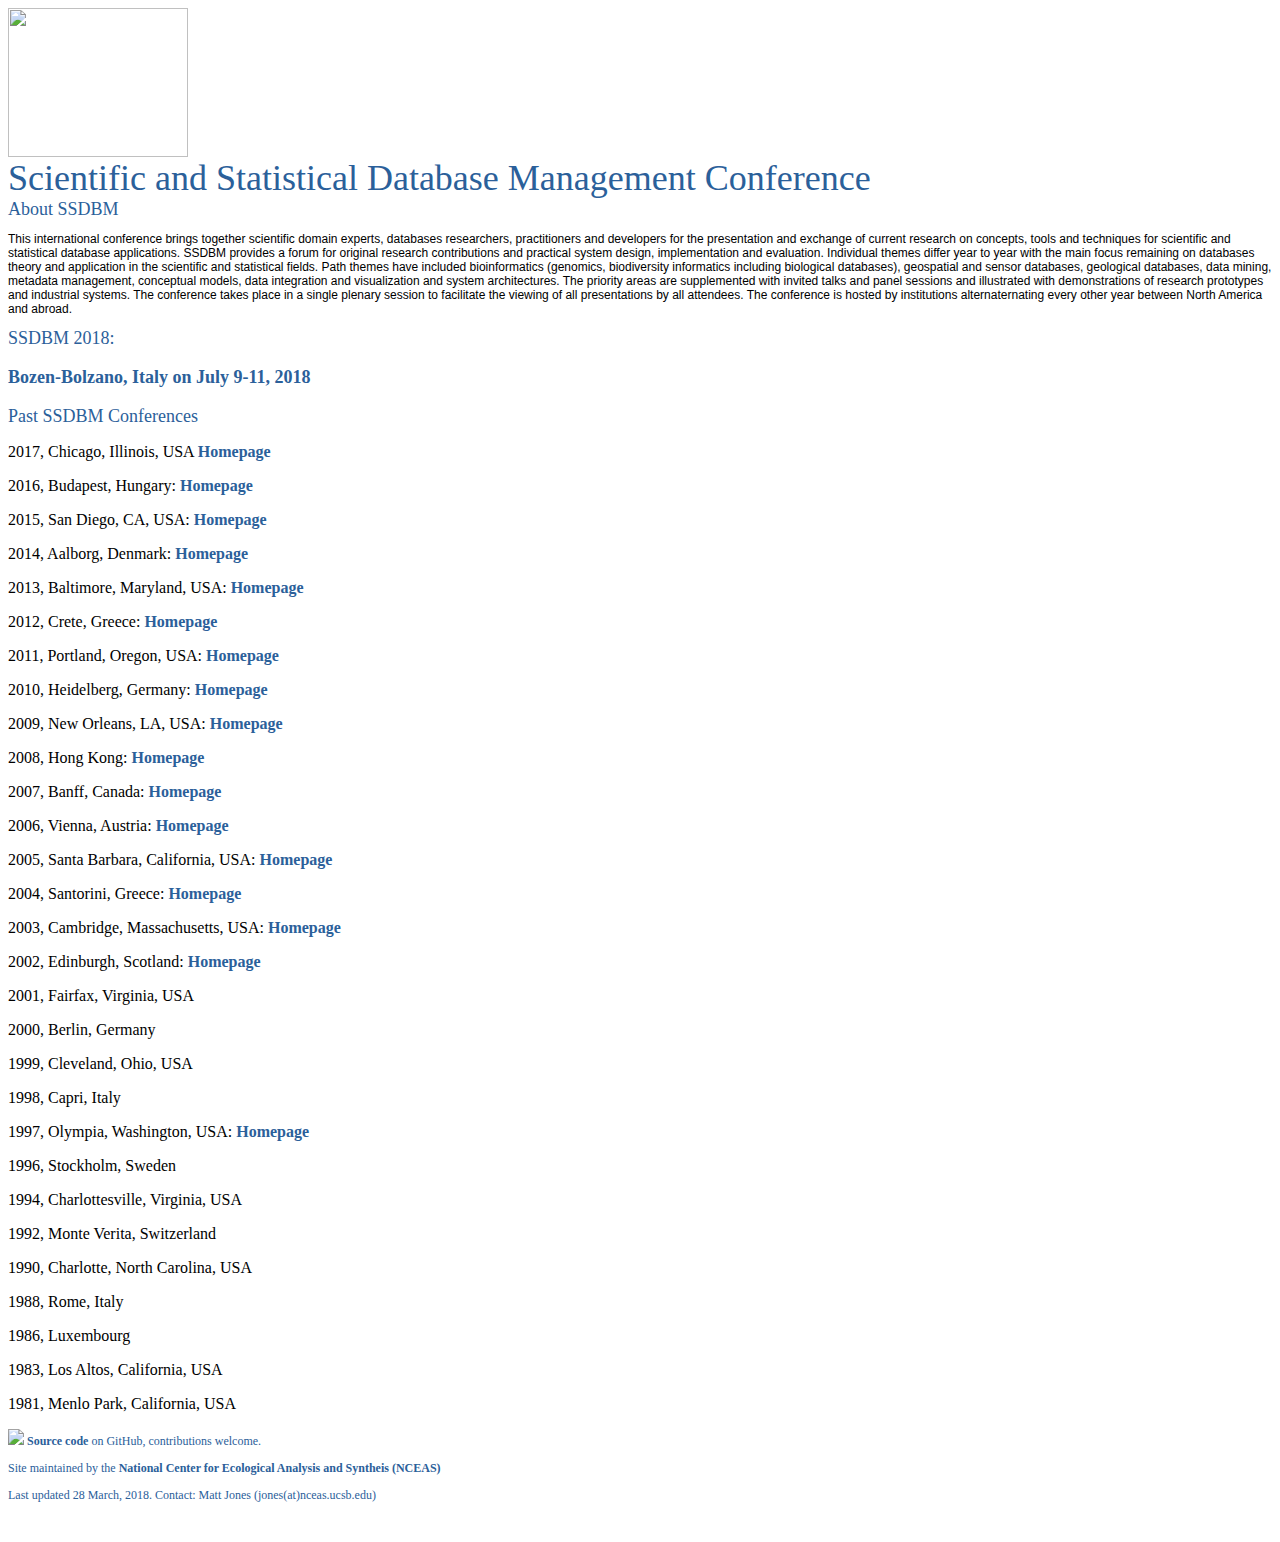
==== index.html @ 3393d4aa "Updated date header to 2018." ====
<!DOCTYPE HTML PUBLIC "-//W3C//DTD HTML 4.01 Transitional//EN">
<html>
<head>
<title>Scientific and Statistical Database Management Conference</title>
<link href="ssdbm-styles.css" rel="stylesheet" type="text/css">
</head>

<body>
<div id="header"><img class="HeaderLogo" src="ssdbmlogo.jpg" width="180" height="149"></div>
<div id="title" class="Header">Scientific and Statistical Database Management Conference </div>
<div id="HeaderBorder-bottom"></div>
<div id="HeaderBorder-left"></div>

<div id="about-section" class="SecondHeader">About SSDBM </div>
<div id="summary-section">
  <p class="BodyText">This international conference brings together scientific
    domain experts, databases researchers, practitioners and developers for the
    presentation and exchange of current research on concepts, tools and techniques
    for scientific and statistical database applications. SSDBM provides a forum
    for original research contributions and practical system design, implementation
    and evaluation. Individual themes differ year to year with the main focus
    remaining on databases theory and application in the scientific and statistical
    fields. Path themes have included bioinformatics (genomics, biodiversity informatics
    including biological databases), geospatial and sensor databases, geological
    databases, data mining, metadata management, conceptual models, data integration
    and visualization and system architectures. The priority areas are supplemented
    with invited talks and panel sessions and illustrated with demonstrations
    of research prototypes and industrial systems. The conference takes place
    in a single plenary session to facilitate the viewing of all presentations
    by all attendees. The conference is hosted by institutions alternaternating
    every other year between North America and abroad.</p>
</div>

<div id="current-title" class="SecondHeader">SSDBM 2018:
  <p class="ConfList"><a href="http://ssdbm2018.inf.unibz.it/">Bozen-Bolzano, Italy on July 9-11, 2018</a></p>
</div>
<div id="past-conferences" class="SecondHeader">Past SSDBM Conferences</div>
<div id="conflist">
  <p class="ConfList">2017, Chicago, Illinois, USA <a href="http://ssdbm2017.eecs.northwestern.edu/">Homepage</a></p>
  <p class="Conflist">2016, Budapest, Hungary: <a href="http://ssdbm2016.org/">Homepage</a></p>
  <p class="Conflist">2015, San Diego, CA, USA: <a href="http://www.ssdbm2015.org/">Homepage</a></p>
  <p class="Conflist">2014, Aalborg, Denmark: <a href="http://ssdbm2014.org/">Homepage</a></p>
  <p class="Conflist">2013, Baltimore, Maryland, USA: <a href="http://www.ssdbm2013.org/">Homepage</a></p>
  <p class="Conflist">2012, Crete, Greece: <a href="http://cgi.di.uoa.gr/~ssdbm12">Homepage</a></p>
  <p class="Conflist">2011, Portland, Oregon, USA: <a href="http://ssdbm2011.ssdbm.org">Homepage</a></p>
  <p class="Conflist">2010, Heidelberg, Germany: <a href="http://dbs.ifi.uni-heidelberg.de/ssdbm2010/">Homepage</a></p>
  <p class="Conflist">2009, New Orleans, LA, USA: <a href="http://ssdbm09.cs.uno.edu/">Homepage</a></p>
  <p class="Conflist">2008, Hong Kong: <a href="http://i.cs.hku.hk/~ssdbm/">Homepage</a></p>
  <p class="Conflist">2007, Banff, Canada: <a href="http://ssdbm2007.cpsc.ucalgary.ca/">Homepage</a></p>
  <p class="Conflist">2006, Vienna, Austria: <a href="http://www.ocg.at/ssdbm2006">Homepage</a></p>
  <p class="Conflist">2005, Santa Barbara, California, USA: <a href="http://2005.ssdbm.org">Homepage</a></p>
  <p class="Conflist">2004, Santorini, Greece: <a href="http://cgi.di.uoa.gr/%7Essdbm04/">Homepage</a></p>
  <p class="Conflist">2003, Cambridge, Massachusetts, USA: <a href="http://hercules.cs.ucr.edu/ssdbm2003/">Homepage</a></p>
  <p class="Conflist">2002, Edinburgh, Scotland: <a href="http://www.ssdbm2002.ed.ac.uk/">Homepage</a></p>
  <p class="Conflist">2001, Fairfax, Virginia, USA</p>
  <p class="Conflist">2000, Berlin, Germany</p>
  <p class="Conflist">1999, Cleveland, Ohio, USA</p>
  <p class="Conflist">1998, Capri, Italy</p>
  <p class="Conflist">1997, Olympia, Washington, USA: <a href="http://www.cs.wisc.edu/%7Eyannis/ssdbm.html">Homepage</a></p>
  <p class="Conflist">1996, Stockholm, Sweden</p>
  <p class="Conflist">1994, Charlottesville, Virginia, USA</p>
  <p class="Conflist">1992, Monte Verita, Switzerland</p>
  <p class="Conflist">1990, Charlotte, North Carolina, USA</p>
  <p class="Conflist">1988, Rome, Italy</p>
  <p class="Conflist">1986, Luxembourg</p>
  <p class="Conflist">1983, Los Altos, California, USA</p>
  <p class="Conflist">1981, Menlo Park, California, USA</p>
</div>
<div id="footer">
  <p class="FourthHeaderCopy"><a href="https://github.com/SSDBM/ssdbm.gihub.io"><img id="github" src="GitHub-Mark-32px.png"/> Source code</a> on GitHub, contributions welcome.</p>
  <p class="FourthHeaderCopy">Site maintained by the <a href="http://www.nceas.ucsb.edu">National Center for Ecological Analysis and Syntheis (NCEAS)</a> </p>
  <p class="FourthHeaderCopy">Last updated 28 March, 2018. Contact: Matt Jones (jones(at)nceas.ucsb.edu) </p>
  <p class="FourthHeaderCopy">&nbsp;</p>
</div>
</body>
</html>
---- ssdbm-styles.css ----
.Header {
  font-family: Haettenschweiler;
  font-size: 36px;
  font-style: normal;
  font-weight: normal;
  color: #2B609A;
  font-variant: normal;
}
.SecondHeader {
  font-family: "Times New Roman", Times, serif;
  font-size: 18px;
  font-weight: normal;
  color: #2B609A;
}
.BodyText {
  font-family: Arial, Helvetica, sans-serif;
  font-size: 12px;
}
.ThirdHeader {
  font-family: "Times New Roman", Times, serif;
  font-size: 14px;
  font-weight: normal;
  color: #2B609A;
}
.FourthHeaderCopy {
  font-family: "Times New Roman", Times, serif;
  font-size: 12px;
  font-weight: normal;
  color: #2B609A;
}
.MenuHeader {
  font-family: Arial, Helvetica, sans-serif;
  font-size: 14px;
  font-weight: bolder;
  color: #FFFFFF;
  font-variant: normal;
}
a {
  font-weight: bolder;
  font-variant: normal;
  text-decoration: none;
  color:#2B609A;
}
a:visited {
  color:#2B609A;
}
a.MenuHeader:visited {
  color:#FFFFFF;
}
a.MenuHeader:hover {
  color:#2B609A;
}
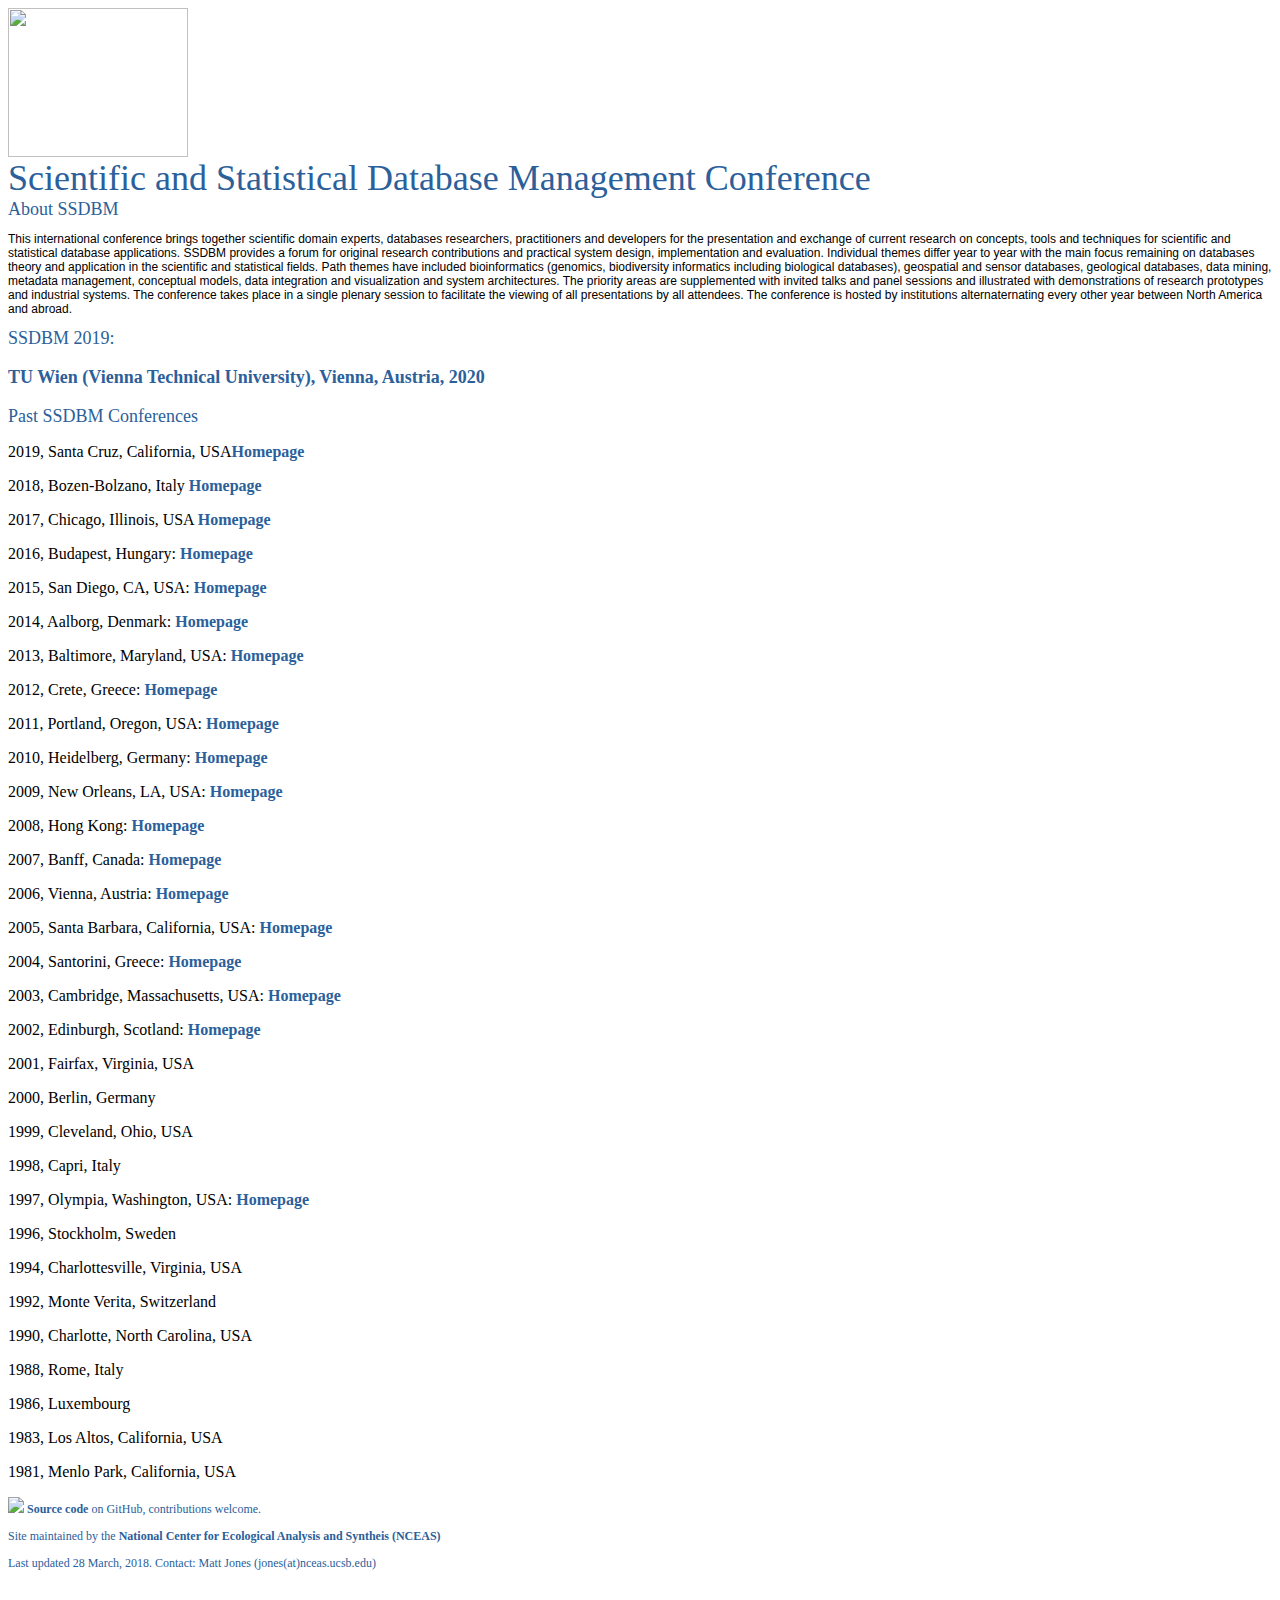
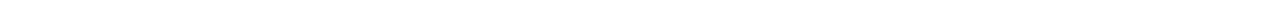
==== commit b156ed42: "updated for 2020" ====
--- a/index.html
+++ b/index.html
@@ -31,13 +31,15 @@
     every other year between North America and abroad.</p>
 </div>
 
-<div id="current-title" class="SecondHeader">SSDBM 2018:
-  <p class="ConfList"><a href="http://ssdbm2018.inf.unibz.it/">Bozen-Bolzano, Italy on July 9-11, 2018</a></p>
+<div id="current-title" class="SecondHeader">SSDBM 2019:
+  <p class="ConfList"><a href="https://ssdbm.org/2020">TU Wien (Vienna Technical University), Vienna, Austria, 2020</a></p>
 </div>
 <div id="past-conferences" class="SecondHeader">Past SSDBM Conferences</div>
 <div id="conflist">
+  <p class="ConfList">2019, Santa Cruz, California, USA<a href="https://www.soe.ucsc.edu/ssdbm19">Homepage</a></p>
+  <p class="ConfList">2018, Bozen-Bolzano, Italy <a href="http://ssdbm.org/2018">Homepage</a></p>
   <p class="ConfList">2017, Chicago, Illinois, USA <a href="http://ssdbm2017.eecs.northwestern.edu/">Homepage</a></p>
-  <p class="Conflist">2016, Budapest, Hungary: <a href="http://ssdbm2016.org/">Homepage</a></p>
+  <p class="Conflist">2016, Budapest, Hungary: <a href="http://www.diamond-congress.hu/archiv/ssdbm2016/">Homepage</a></p>
   <p class="Conflist">2015, San Diego, CA, USA: <a href="http://www.ssdbm2015.org/">Homepage</a></p>
   <p class="Conflist">2014, Aalborg, Denmark: <a href="http://ssdbm2014.org/">Homepage</a></p>
   <p class="Conflist">2013, Baltimore, Maryland, USA: <a href="http://www.ssdbm2013.org/">Homepage</a></p>
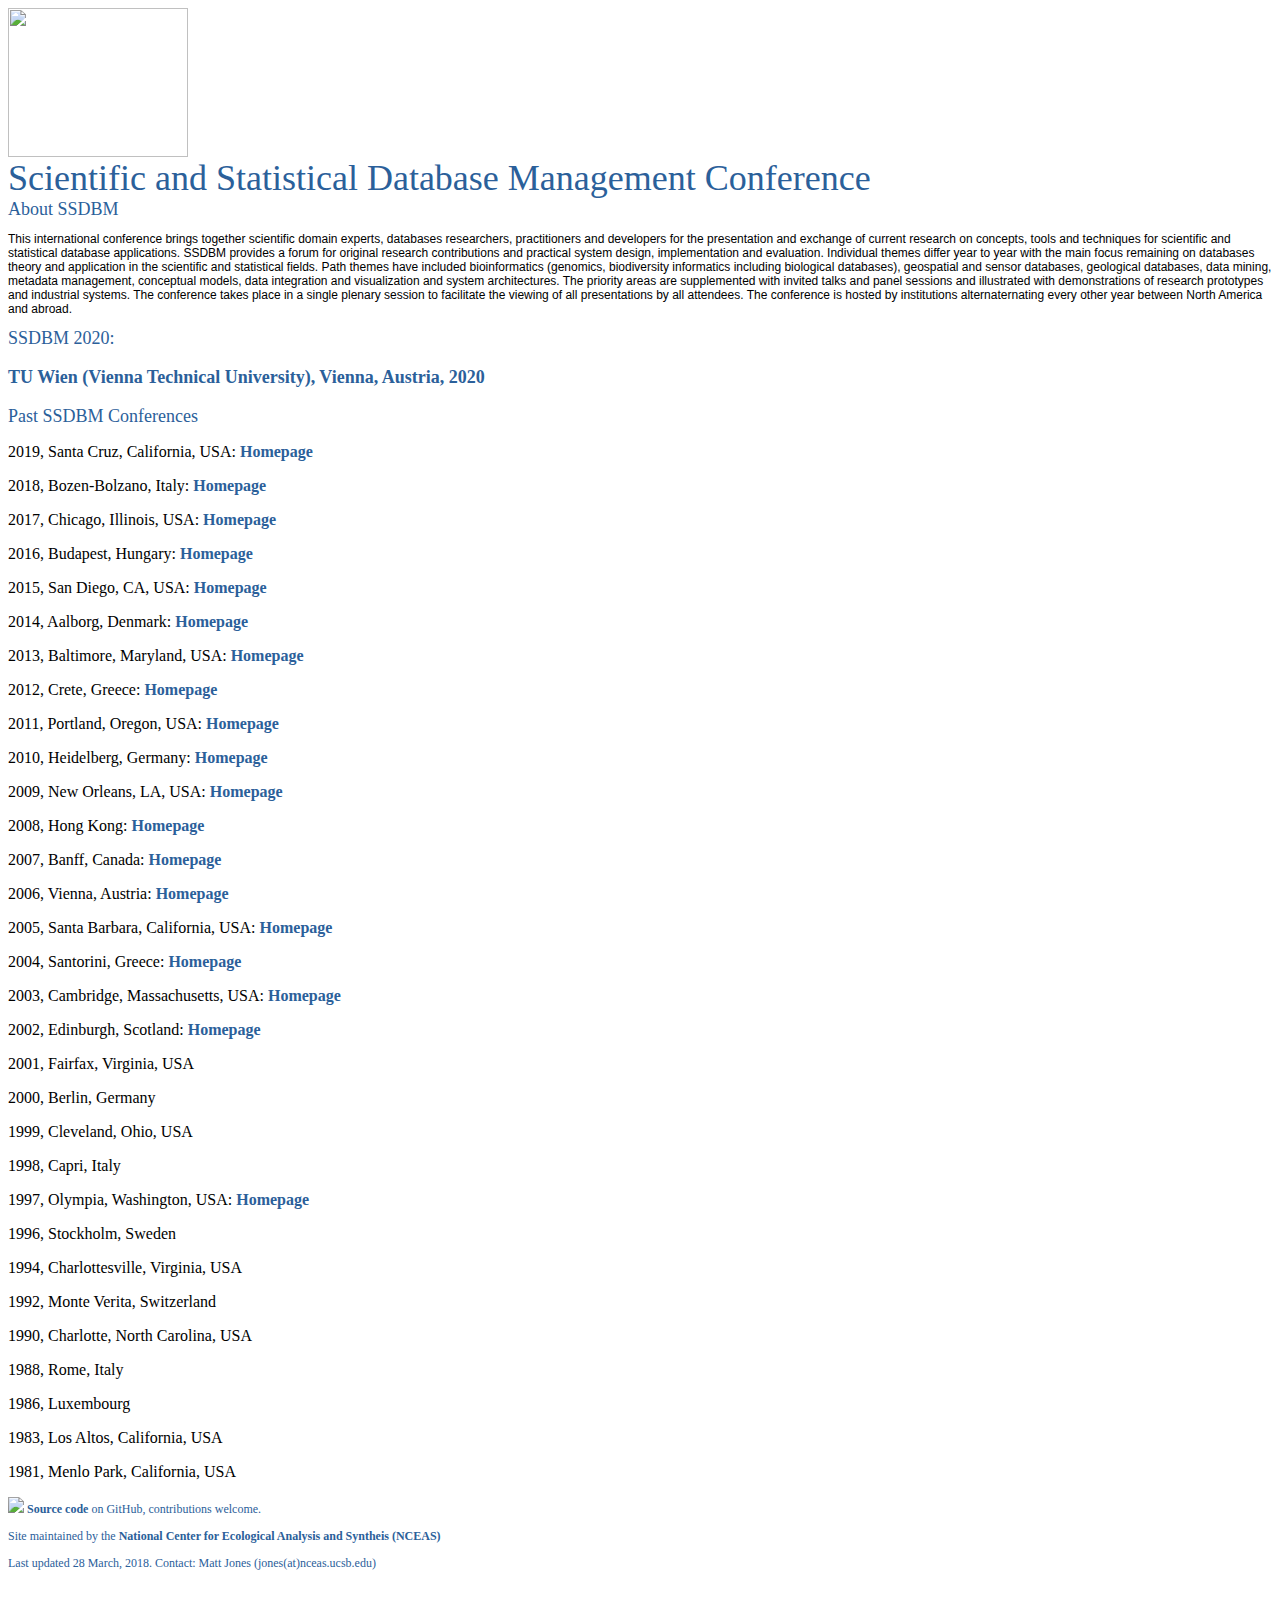
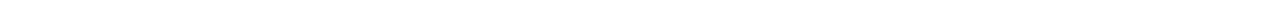
==== commit 893e1f0f: "updated for 2020" ====
--- a/index.html
+++ b/index.html
@@ -31,14 +31,14 @@
     every other year between North America and abroad.</p>
 </div>
 
-<div id="current-title" class="SecondHeader">SSDBM 2019:
-  <p class="ConfList"><a href="https://ssdbm.org/2020">TU Wien (Vienna Technical University), Vienna, Austria, 2020</a></p>
+<div id="current-title" class="SecondHeader">SSDBM 2020:
+  <p class="ConfList"><a href="http://ssdbm.org/2020">TU Wien (Vienna Technical University), Vienna, Austria, 2020</a></p>
 </div>
 <div id="past-conferences" class="SecondHeader">Past SSDBM Conferences</div>
 <div id="conflist">
-  <p class="ConfList">2019, Santa Cruz, California, USA<a href="https://www.soe.ucsc.edu/ssdbm19">Homepage</a></p>
-  <p class="ConfList">2018, Bozen-Bolzano, Italy <a href="http://ssdbm.org/2018">Homepage</a></p>
-  <p class="ConfList">2017, Chicago, Illinois, USA <a href="http://ssdbm2017.eecs.northwestern.edu/">Homepage</a></p>
+  <p class="ConfList">2019, Santa Cruz, California, USA: <a href="https://www.soe.ucsc.edu/ssdbm19">Homepage</a></p>
+  <p class="ConfList">2018, Bozen-Bolzano, Italy: <a href="http://ssdbm.org/2018">Homepage</a></p>
+  <p class="ConfList">2017, Chicago, Illinois, USA: <a href="http://ssdbm2017.eecs.northwestern.edu/">Homepage</a></p>
   <p class="Conflist">2016, Budapest, Hungary: <a href="http://www.diamond-congress.hu/archiv/ssdbm2016/">Homepage</a></p>
   <p class="Conflist">2015, San Diego, CA, USA: <a href="http://www.ssdbm2015.org/">Homepage</a></p>
   <p class="Conflist">2014, Aalborg, Denmark: <a href="http://ssdbm2014.org/">Homepage</a></p>
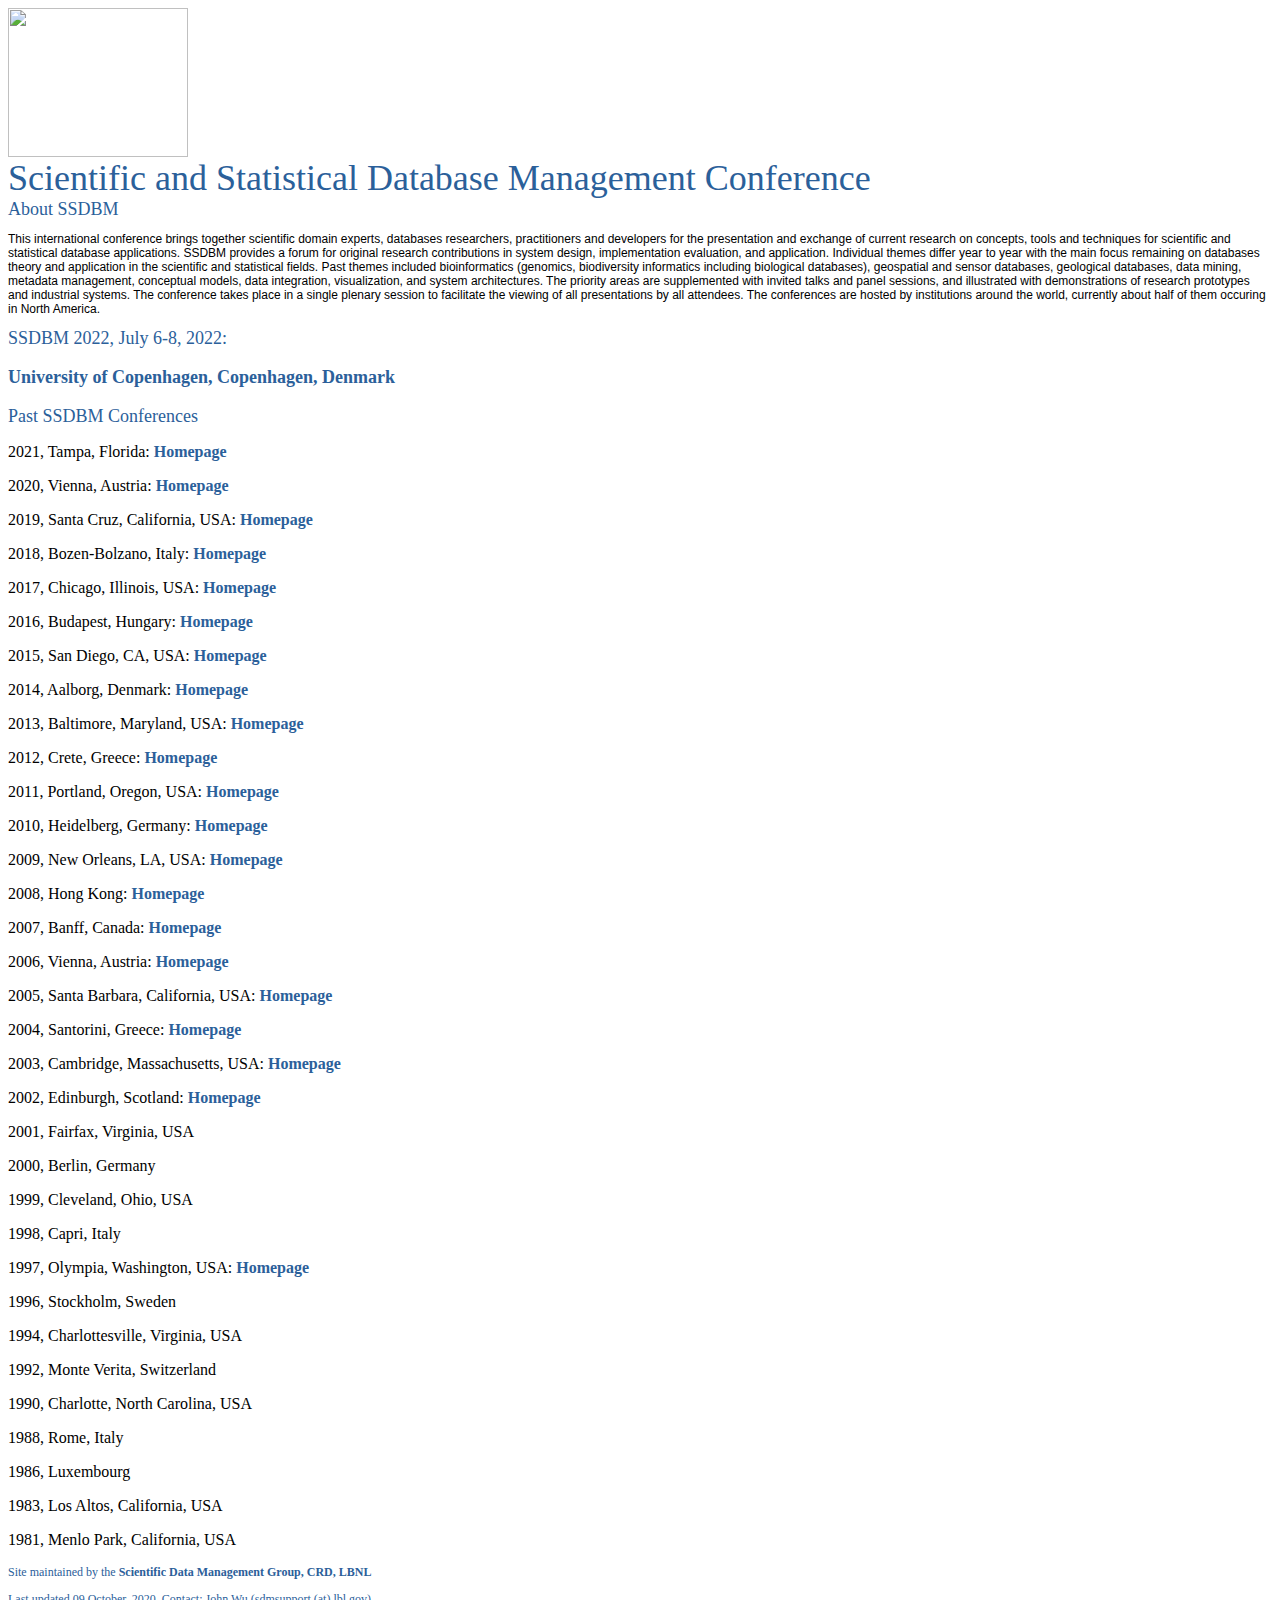
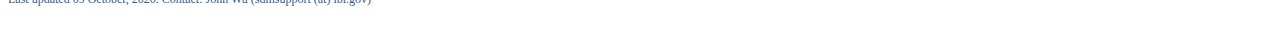
==== commit 89558506: "Update index.html" ====
--- a/index.html
+++ b/index.html
@@ -16,26 +16,28 @@
   <p class="BodyText">This international conference brings together scientific
     domain experts, databases researchers, practitioners and developers for the
     presentation and exchange of current research on concepts, tools and techniques
-    for scientific and statistical database applications. SSDBM provides a forum
-    for original research contributions and practical system design, implementation
-    and evaluation. Individual themes differ year to year with the main focus
+    for scientific and statistical database applications.  SSDBM provides a forum
+    for original research contributions in system design, implementation
+    evaluation, and application.  Individual themes differ year to year with the main focus
     remaining on databases theory and application in the scientific and statistical
-    fields. Path themes have included bioinformatics (genomics, biodiversity informatics
+    fields.  Past themes included bioinformatics (genomics, biodiversity informatics
     including biological databases), geospatial and sensor databases, geological
-    databases, data mining, metadata management, conceptual models, data integration
-    and visualization and system architectures. The priority areas are supplemented
-    with invited talks and panel sessions and illustrated with demonstrations
-    of research prototypes and industrial systems. The conference takes place
+    databases, data mining, metadata management, conceptual models, data integration,
+    visualization, and system architectures.  The priority areas are supplemented
+    with invited talks and panel sessions, and illustrated with demonstrations
+    of research prototypes and industrial systems.  The conference takes place
     in a single plenary session to facilitate the viewing of all presentations
-    by all attendees. The conference is hosted by institutions alternaternating
-    every other year between North America and abroad.</p>
+    by all attendees.  The conferences are hosted by institutions around the world,
+    currently about half of them occuring in North America.</p>
 </div>
 
-<div id="current-title" class="SecondHeader">SSDBM 2020:
-  <p class="ConfList"><a href="http://ssdbm.org/2020">TU Wien (Vienna Technical University), Vienna, Austria, 2020</a></p>
+<div id="current-title" class="SecondHeader">SSDBM 2022, July 6-8, 2022:
+  <p class="ConfList"><a href="https://ssdbm.org/2022/">University of Copenhagen, Copenhagen, Denmark</a></p>
 </div>
 <div id="past-conferences" class="SecondHeader">Past SSDBM Conferences</div>
 <div id="conflist">
+  <p class="ConfList">2021, Tampa, Florida: <a href="http://ssdbm.org/2021">Homepage</a></p>
+  <p class="ConfList">2020, Vienna, Austria: <a href="http://ssdbm.org/2020">Homepage</a></p>
   <p class="ConfList">2019, Santa Cruz, California, USA: <a href="https://www.soe.ucsc.edu/ssdbm19">Homepage</a></p>
   <p class="ConfList">2018, Bozen-Bolzano, Italy: <a href="http://ssdbm.org/2018">Homepage</a></p>
   <p class="ConfList">2017, Chicago, Illinois, USA: <a href="http://ssdbm2017.eecs.northwestern.edu/">Homepage</a></p>
@@ -69,9 +71,8 @@
   <p class="Conflist">1981, Menlo Park, California, USA</p>
 </div>
 <div id="footer">
-  <p class="FourthHeaderCopy"><a href="https://github.com/SSDBM/ssdbm.gihub.io"><img id="github" src="GitHub-Mark-32px.png"/> Source code</a> on GitHub, contributions welcome.</p>
-  <p class="FourthHeaderCopy">Site maintained by the <a href="http://www.nceas.ucsb.edu">National Center for Ecological Analysis and Syntheis (NCEAS)</a> </p>
-  <p class="FourthHeaderCopy">Last updated 28 March, 2018. Contact: Matt Jones (jones(at)nceas.ucsb.edu) </p>
+  <p class="FourthHeaderCopy">Site maintained by the <a href="https://sdm.lbl.gov">Scientific Data Management Group, CRD, LBNL</a> </p>
+  <p class="FourthHeaderCopy">Last updated 09 October, 2020. Contact: John Wu (sdmsupport (at) lbl.gov) </p>
   <p class="FourthHeaderCopy">&nbsp;</p>
 </div>
 </body>
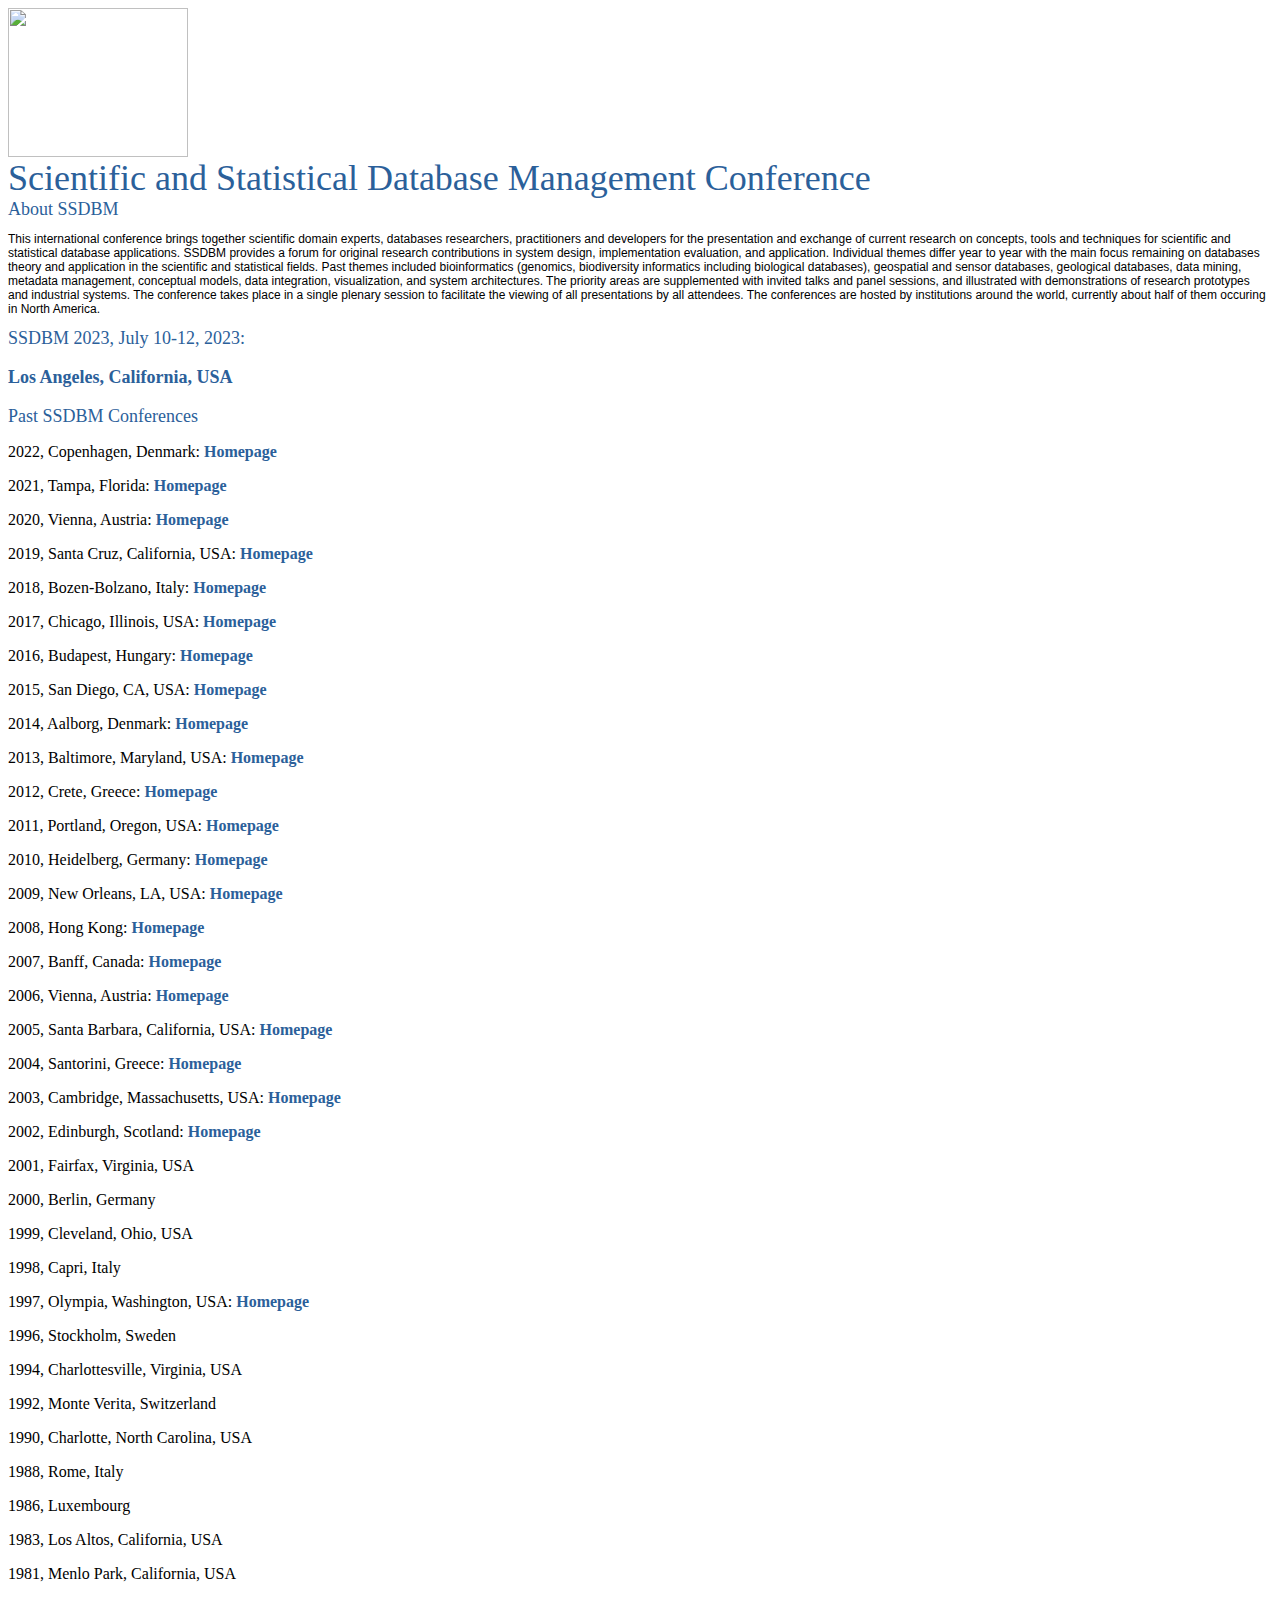
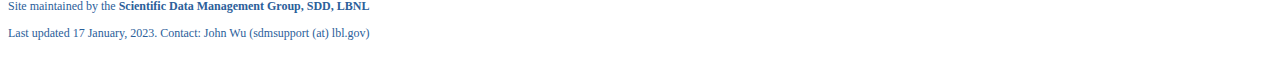
==== commit 6ca7238d: "Update index.html" ====
--- a/index.html
+++ b/index.html
@@ -31,11 +31,12 @@
     currently about half of them occuring in North America.</p>
 </div>
 
-<div id="current-title" class="SecondHeader">SSDBM 2022, July 6-8, 2022:
-  <p class="ConfList"><a href="https://ssdbm.org/2022/">University of Copenhagen, Copenhagen, Denmark</a></p>
+<div id="current-title" class="SecondHeader">SSDBM 2023, July 10-12, 2023:
+  <p class="ConfList"><a href="https://ssdbm.org/2023/">Los Angeles, California, USA</a></p>
 </div>
 <div id="past-conferences" class="SecondHeader">Past SSDBM Conferences</div>
 <div id="conflist">
+  <p class="ConfList">2022, Copenhagen, Denmark: <a href="http://ssdbm.org/2022">Homepage</a></p>
   <p class="ConfList">2021, Tampa, Florida: <a href="http://ssdbm.org/2021">Homepage</a></p>
   <p class="ConfList">2020, Vienna, Austria: <a href="http://ssdbm.org/2020">Homepage</a></p>
   <p class="ConfList">2019, Santa Cruz, California, USA: <a href="https://www.soe.ucsc.edu/ssdbm19">Homepage</a></p>
@@ -71,8 +72,8 @@
   <p class="Conflist">1981, Menlo Park, California, USA</p>
 </div>
 <div id="footer">
-  <p class="FourthHeaderCopy">Site maintained by the <a href="https://sdm.lbl.gov">Scientific Data Management Group, CRD, LBNL</a> </p>
-  <p class="FourthHeaderCopy">Last updated 09 October, 2020. Contact: John Wu (sdmsupport (at) lbl.gov) </p>
+  <p class="FourthHeaderCopy">Site maintained by the <a href="https://sdm.lbl.gov">Scientific Data Management Group, SDD, LBNL</a> </p>
+  <p class="FourthHeaderCopy">Last updated 17 January, 2023. Contact: John Wu (sdmsupport (at) lbl.gov) </p>
   <p class="FourthHeaderCopy">&nbsp;</p>
 </div>
 </body>
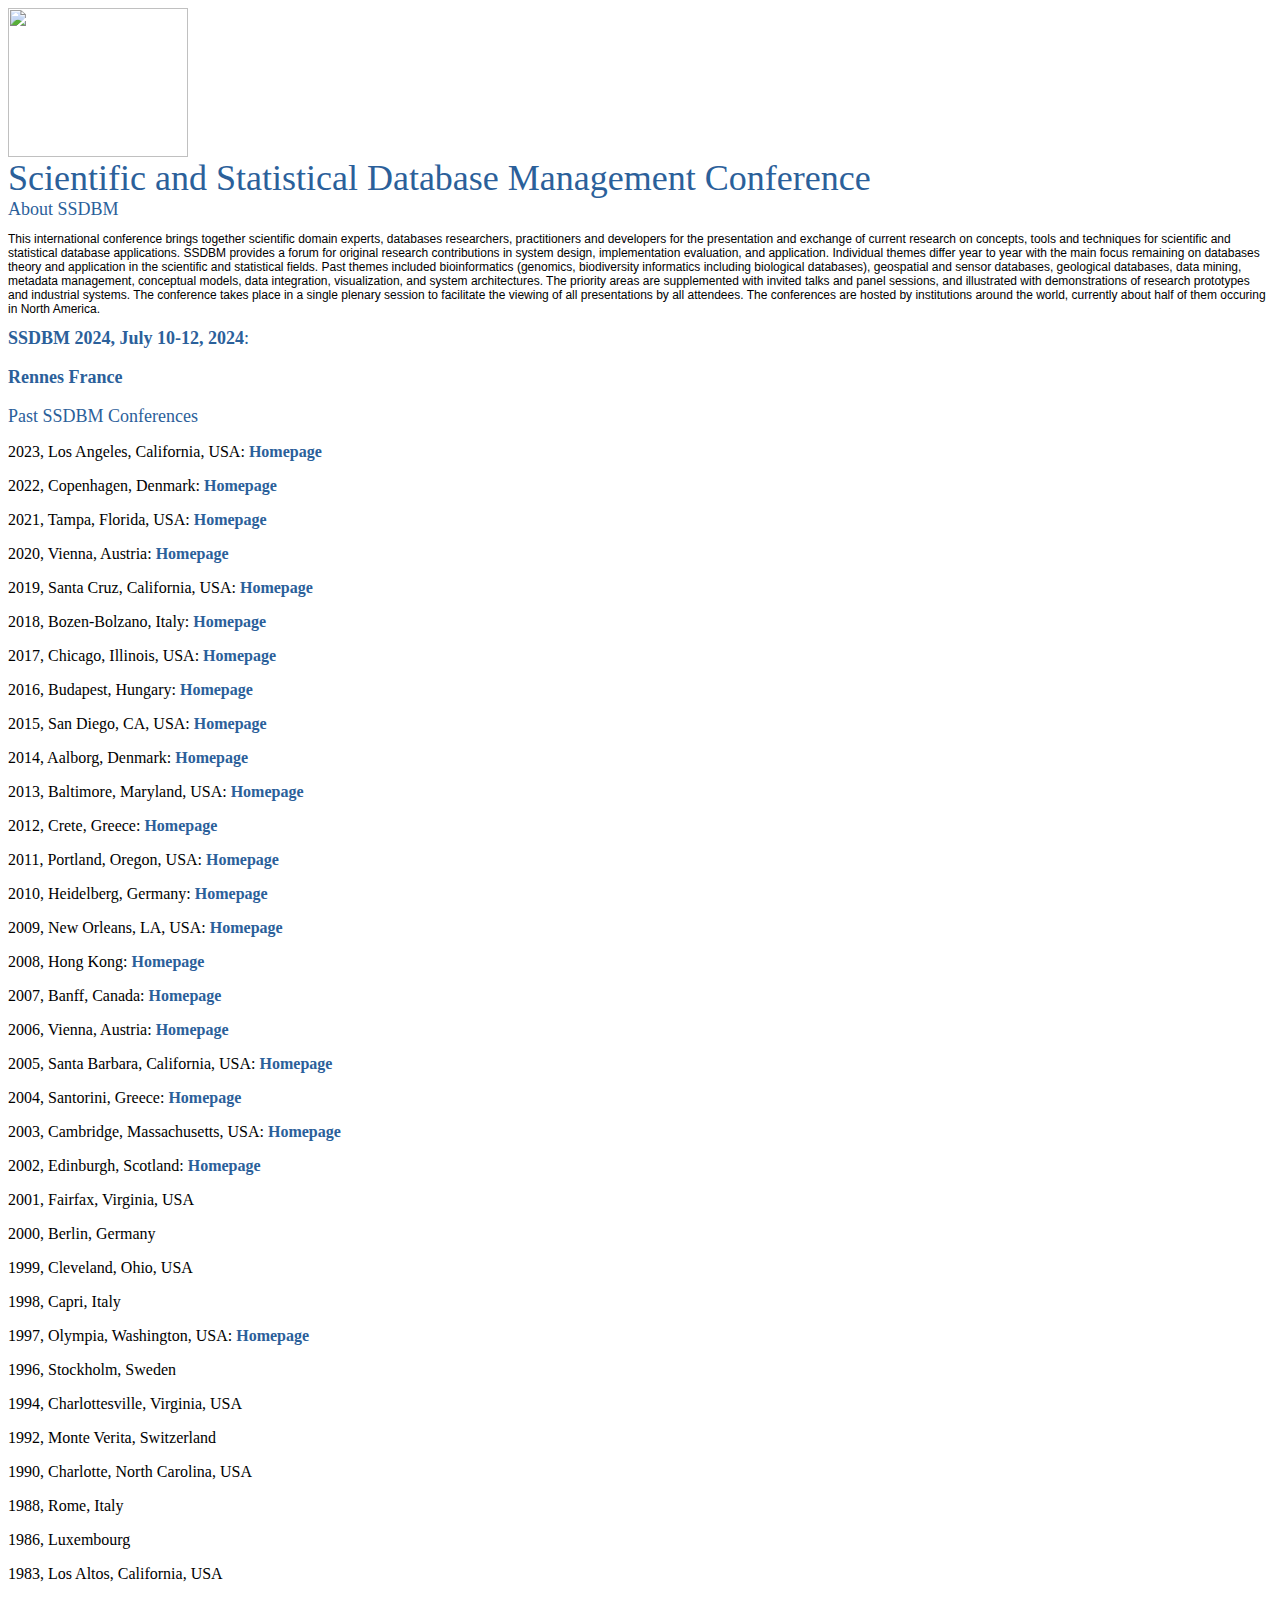
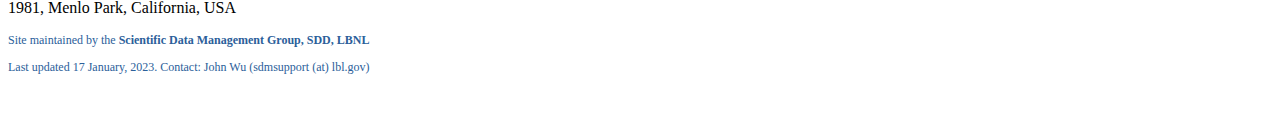
==== commit 4464ced0: "Update index.html for 2024" ====
--- a/index.html
+++ b/index.html
@@ -31,13 +31,14 @@
     currently about half of them occuring in North America.</p>
 </div>
 
-<div id="current-title" class="SecondHeader">SSDBM 2023, July 10-12, 2023:
-  <p class="ConfList"><a href="https://ssdbm.org/2023/">Los Angeles, California, USA</a></p>
+<div id="current-title" class="SecondHeader"><a href="https://ssdbm.org/2024/">SSDBM 2024, July 10-12, 2024</a>:
+  <p class="ConfList"><a href="https://ssdbm.org/2024/">Rennes France</a></p>
 </div>
 <div id="past-conferences" class="SecondHeader">Past SSDBM Conferences</div>
 <div id="conflist">
+  <p class="ConfList">2023, Los Angeles, California, USA: <a href="https://ssdbm.org/2023/">Homepage</a></p>
   <p class="ConfList">2022, Copenhagen, Denmark: <a href="http://ssdbm.org/2022">Homepage</a></p>
-  <p class="ConfList">2021, Tampa, Florida: <a href="http://ssdbm.org/2021">Homepage</a></p>
+  <p class="ConfList">2021, Tampa, Florida, USA: <a href="http://ssdbm.org/2021">Homepage</a></p>
   <p class="ConfList">2020, Vienna, Austria: <a href="http://ssdbm.org/2020">Homepage</a></p>
   <p class="ConfList">2019, Santa Cruz, California, USA: <a href="https://www.soe.ucsc.edu/ssdbm19">Homepage</a></p>
   <p class="ConfList">2018, Bozen-Bolzano, Italy: <a href="http://ssdbm.org/2018">Homepage</a></p>
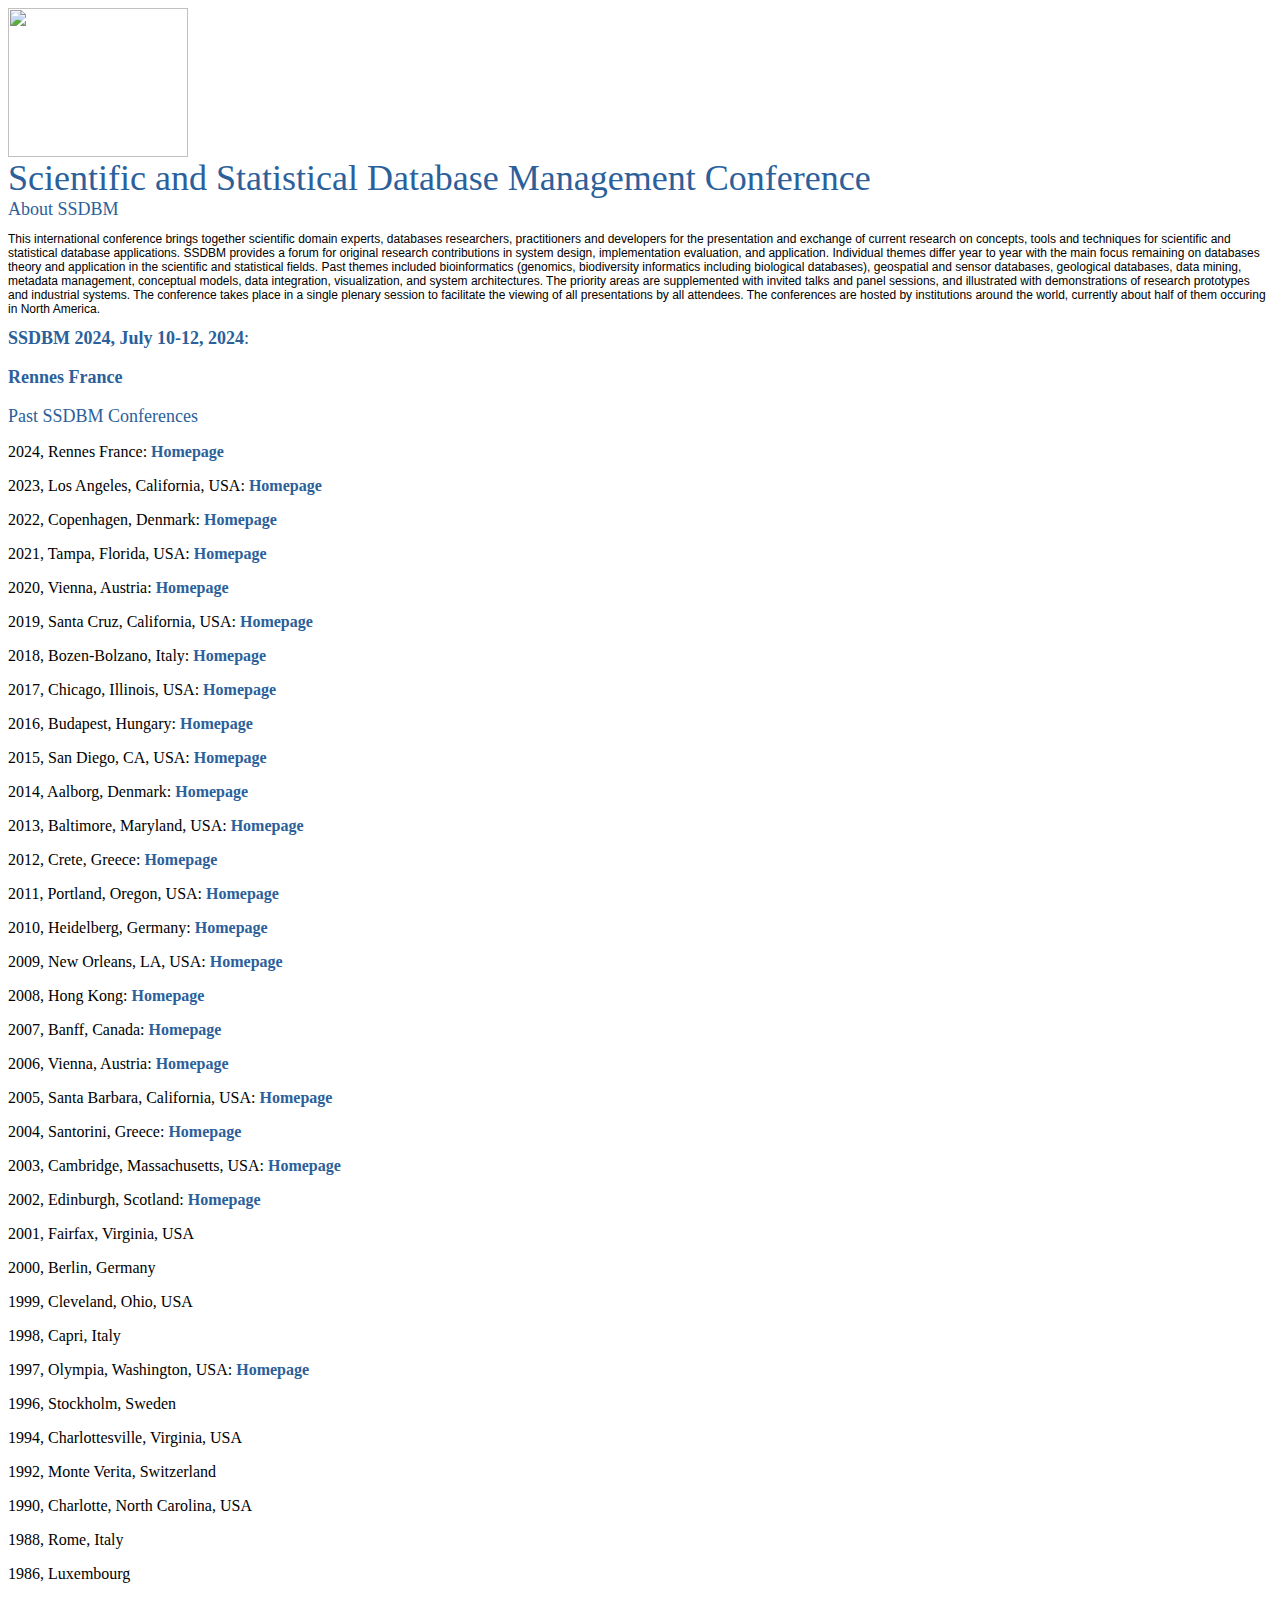
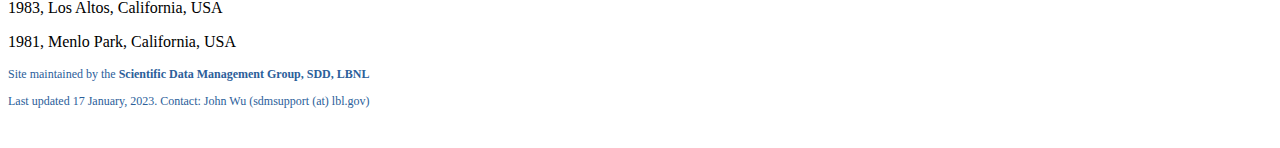
==== commit daec7943: "Update index.html for 2024 in archive" ====
--- a/index.html
+++ b/index.html
@@ -36,6 +36,7 @@
 </div>
 <div id="past-conferences" class="SecondHeader">Past SSDBM Conferences</div>
 <div id="conflist">
+  <p class="ConfList">2024, Rennes France: <a href="https://ssdbm.org/2024/">Homepage</a></p>
   <p class="ConfList">2023, Los Angeles, California, USA: <a href="https://ssdbm.org/2023/">Homepage</a></p>
   <p class="ConfList">2022, Copenhagen, Denmark: <a href="http://ssdbm.org/2022">Homepage</a></p>
   <p class="ConfList">2021, Tampa, Florida, USA: <a href="http://ssdbm.org/2021">Homepage</a></p>
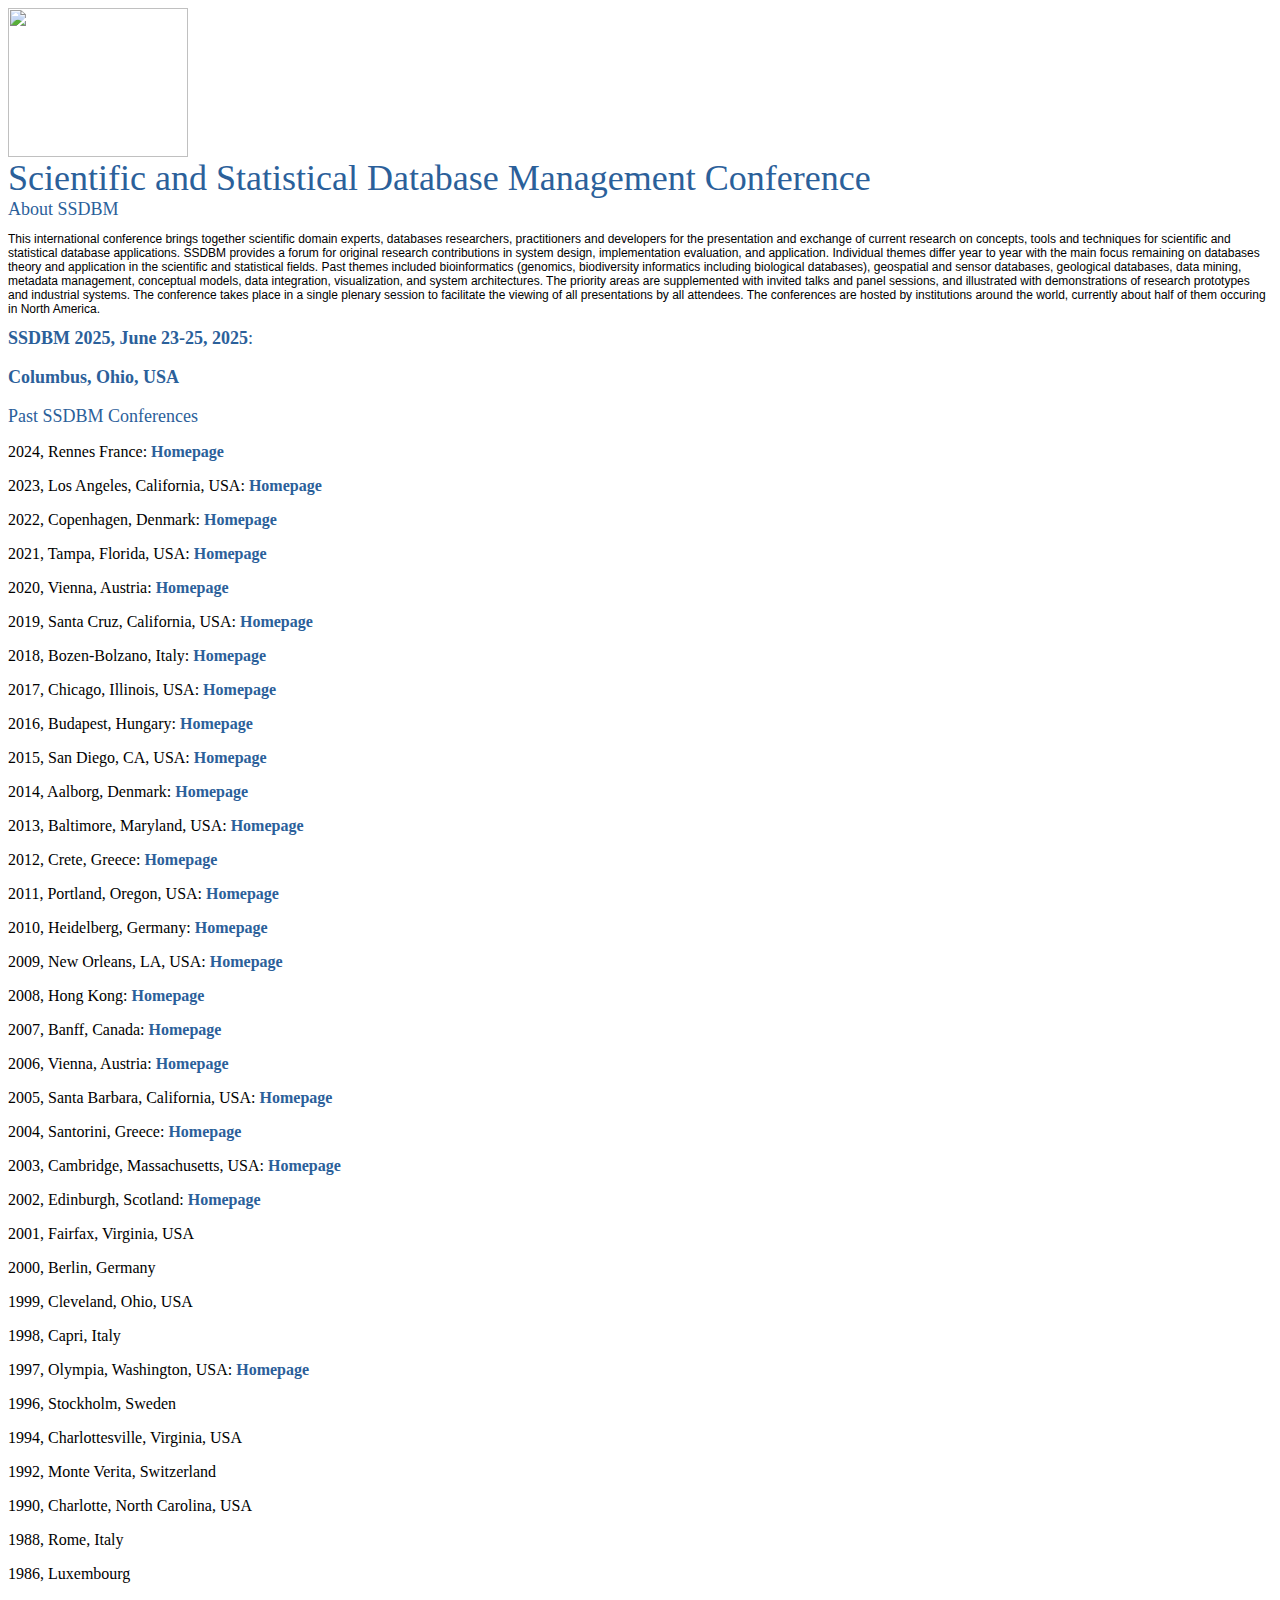
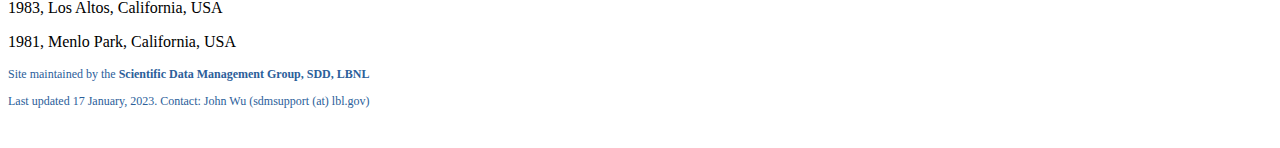
==== commit cf9ace1d: "Update index.html" ====
--- a/index.html
+++ b/index.html
@@ -31,8 +31,8 @@
     currently about half of them occuring in North America.</p>
 </div>
 
-<div id="current-title" class="SecondHeader"><a href="https://ssdbm.org/2024/">SSDBM 2024, July 10-12, 2024</a>:
-  <p class="ConfList"><a href="https://ssdbm.org/2024/">Rennes France</a></p>
+<div id="current-title" class="SecondHeader"><a href="https://ssdbm.org/2025/">SSDBM 2025, June 23-25, 2025</a>:
+  <p class="ConfList"><a href="https://ssdbm.org/2025/">Columbus, Ohio, USA</a></p>
 </div>
 <div id="past-conferences" class="SecondHeader">Past SSDBM Conferences</div>
 <div id="conflist">
